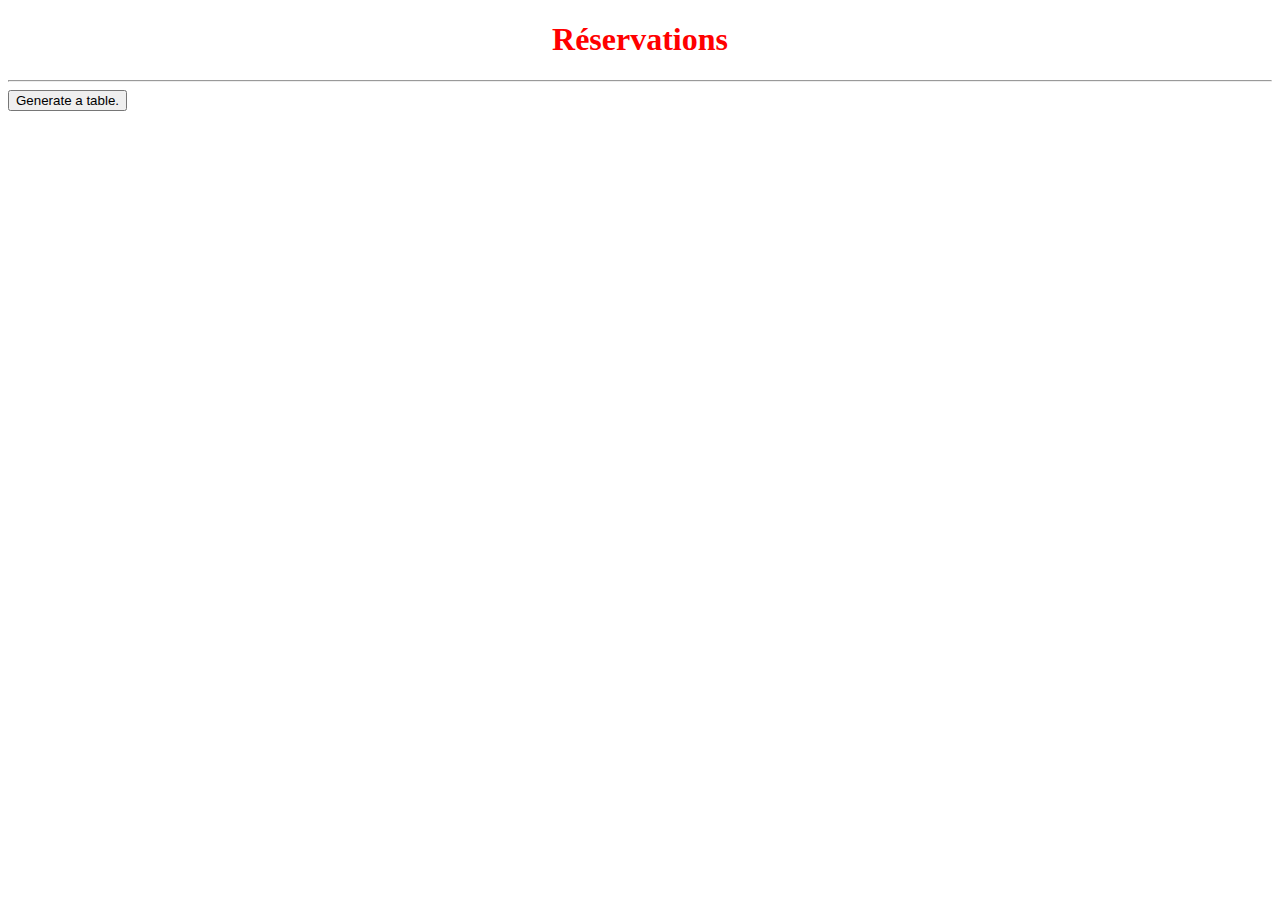
==== Index.html @ 1b17ab6e "Sauvegarde du Calendrier" ====
<!DOCTYPE html>
<html lang="fr">
<head>
    <meta charset="UTF-8">
    <meta http-equiv="X-UA-Compatible" content="IE=edge">
    <meta name="viewport" content="width=device-width, initial-scale=1.0">
    <title>Calendriers des Réservation</title>
    <link  href="styles.css" rel = "stylesheet">
</head>
<body id='body'>
    <h1 id="moisReserv">Réservations</h1>
    <hr>
    <input type="button" value="Generate a table." onclick="generationCalendrier()">
    <script src="tableau.js"></script>
</body>
</html>
---- styles.css ----
h1 {
    text-align: center;
}

table {
    border-collapse: collapse;
    border-spacing: 0;
    border: 1px solid red;
    text-align: center;
}

/* thead, tbody {
    border-bottom: 1px solid red;
} */

th, td {
    padding: 10px 20px;
    border: 1px solid #000;
    width: 20px;
    height: 20px;
}

th {
    background-color: aquamarine;
}

.horsMois{
    background-color: grey;
}

.moisEnCours{
    background-color: aquamarine;
}

#moisReserv{
    color:red;
}
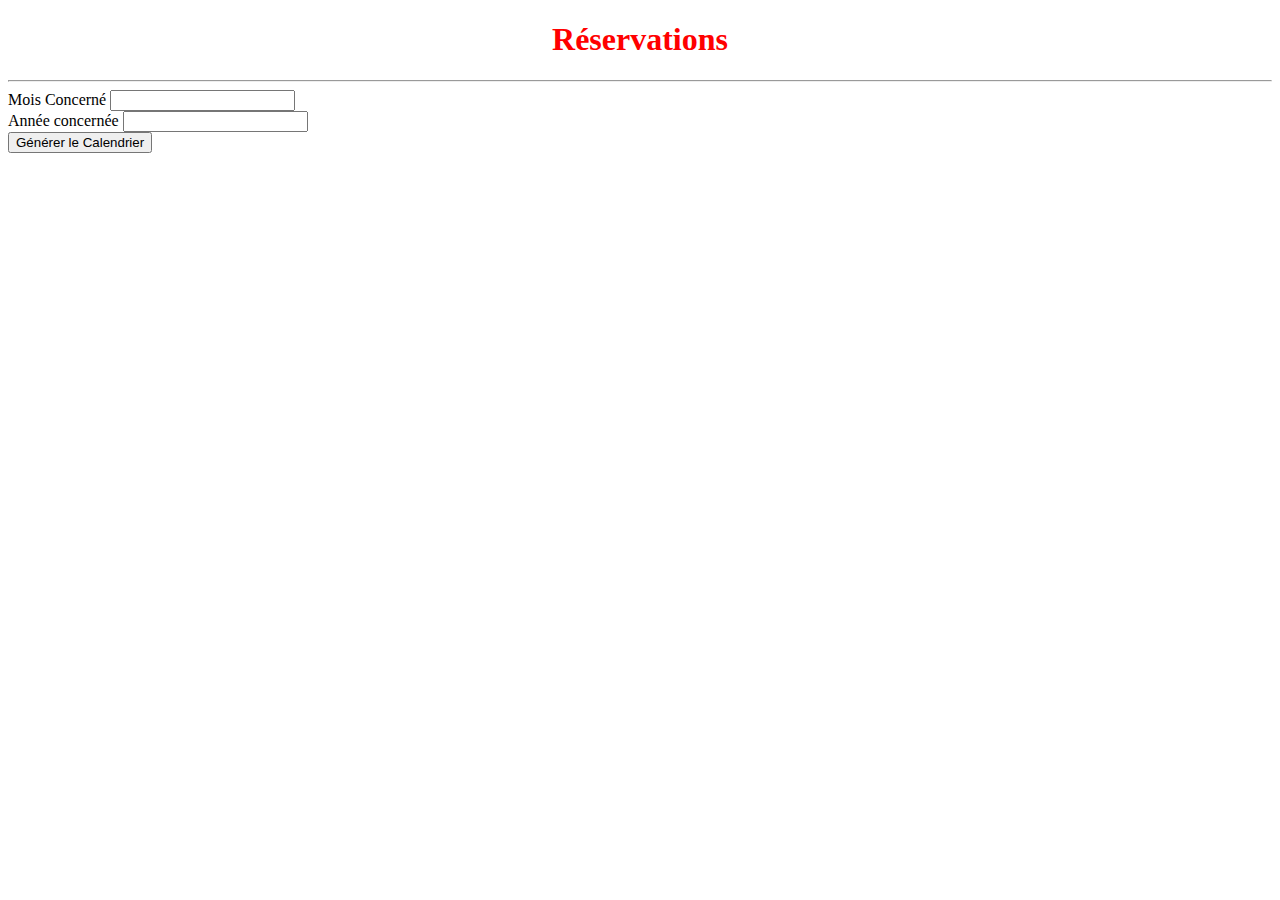
==== commit f8907633: "Ajout du formulaire sa saisie" ====
--- a/Index.html
+++ b/Index.html
@@ -10,7 +10,17 @@
 <body id='body'>
     <h1 id="moisReserv">Réservations</h1>
     <hr>
-    <input type="button" value="Generate a table." onclick="generationCalendrier()">
+    <form  action= "" method="get">
+        <div>
+        <label for = "moisConcerne">Mois Concerné</label>
+        <input type = "text"  id="moisConcerne" name="moisConcerne" >
+        </div>
+        <div>
+            <label for = "anneeConcenee">Année concernée</label>
+        <input type="text"  id="anneeConcernee" name="anneeConcernee">
+        </div>
+        <input type="button" value="Générer le Calendrier" onclick="generationCalendrier()">
+    </form>
     <script src="tableau.js"></script>
 </body>
 </html>--- a/styles.css
+++ b/styles.css
@@ -34,4 +34,8 @@
 
 #moisReserv{
     color:red;
+}
+
+.saisie{
+    width: 10px;
 }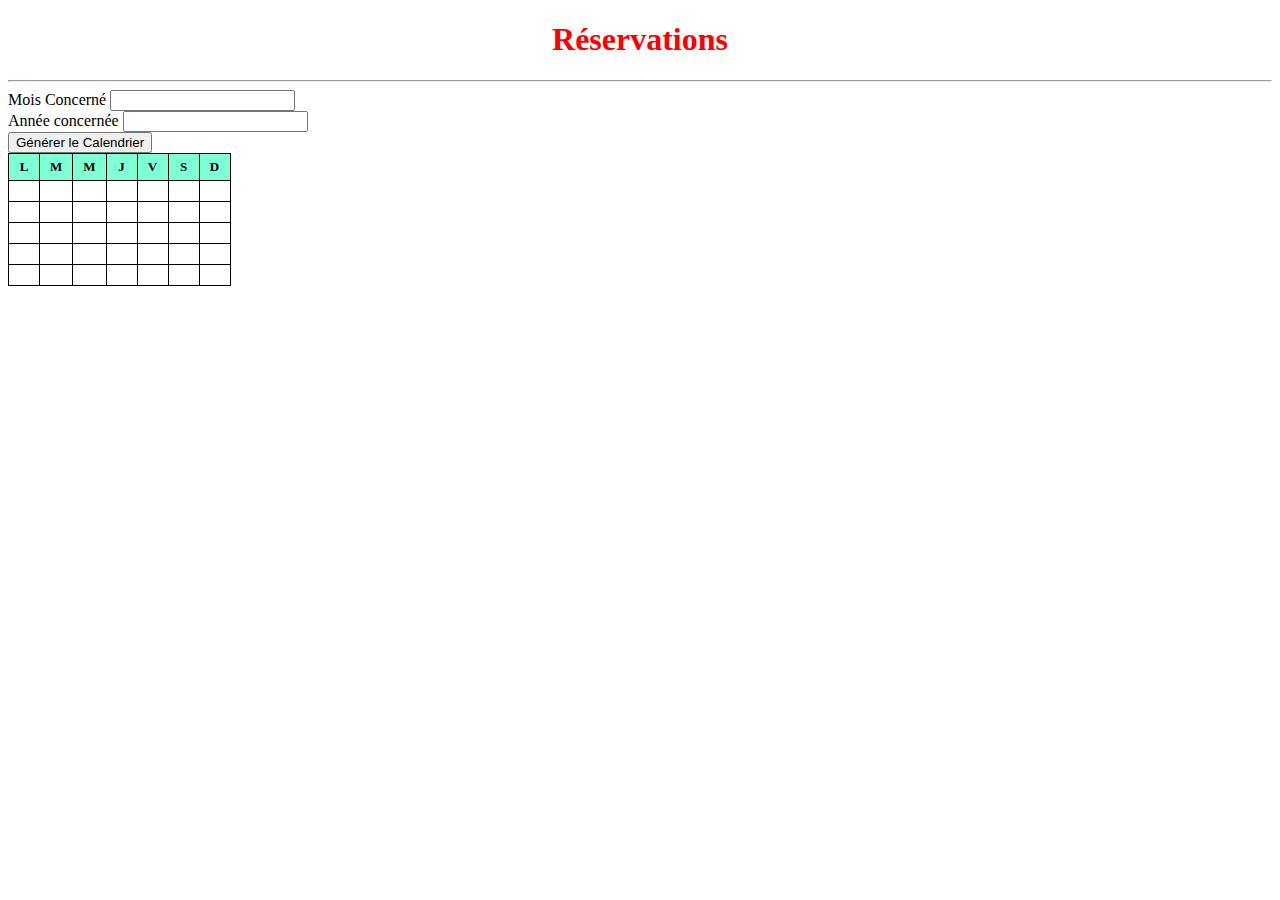
==== commit 0a5d8deb: "Modification du tableau et du fichier index" ====
--- a/Index.html
+++ b/Index.html
@@ -21,6 +21,66 @@
         </div>
         <input type="button" value="Générer le Calendrier" onclick="generationCalendrier()">
     </form>
+    <table>
+        <thead>
+            <th>L</th>
+            <th>M</th>
+            <th>M</th>
+            <th>J</th>
+            <th>V</th>
+            <th>S</th>
+            <th>D</th>
+            <tbody>
+                <tr>
+                    <td id = "00"> </td>
+                    <td id = "01"> </td>
+                    <td id = "02"> </td>
+                    <td id = "03"> </td>
+                    <td id = "04"> </td>
+                    <td id = "05"> </td>
+                    <td id = "06"> </td>
+                </tr>
+                <tr>
+                    <td id = "10"> </td>
+                    <td id = "11"> </td>
+                    <td id = "12"> </td>
+                    <td id = "13"> </td>
+                    <td id = "14"> </td>
+                    <td id = "15"> </td>
+                    <td id = "16"> </td>                    
+                </tr>
+                <tr>
+                    <td id = "20"> </td>
+                    <td id = "21"> </td>
+                    <td id = "22"> </td>
+                    <td id = "23"> </td>
+                    <td id = "24"> </td>
+                    <td id = "25"> </td>
+                    <td id = "26"> </td>
+                </tr>
+                <tr>
+                    <td id = "30"> </td>
+                    <td id = "31"> </td>
+                    <td id = "32"> </td>
+                    <td id = "33"> </td>
+                    <td id = "34"> </td>
+                    <td id = "35"> </td>
+                    <td id = "36"> </td>
+                </tr>
+                <tr>
+                    <td id = "40"> </td>
+                    <td id = "41"> </td>
+                    <td id = "42"> </td>
+                    <td id = "43"> </td>
+                    <td id = "44"> </td>
+                    <td id = "45"> </td>
+                    <td id = "46"> </td>
+                </tr>
+            </tbody>
+
+            
+        </thead>
+    </table>
     <script src="tableau.js"></script>
 </body>
 </html>--- a/styles.css
+++ b/styles.css
@@ -14,10 +14,11 @@
 } */
 
 th, td {
-    padding: 10px 20px;
+    padding: 5px 10px;
     border: 1px solid #000;
-    width: 20px;
-    height: 20px;
+    width: 10px;
+    height:10px;
+    font-size: small;
 }
 
 th {
@@ -25,11 +26,11 @@
 }
 
 .horsMois{
-    background-color: grey;
+    background-color: rgb(174, 210, 245);
 }
 
 .moisEnCours{
-    background-color: aquamarine;
+    background-color: rgb(244, 245, 241);
 }
 
 #moisReserv{
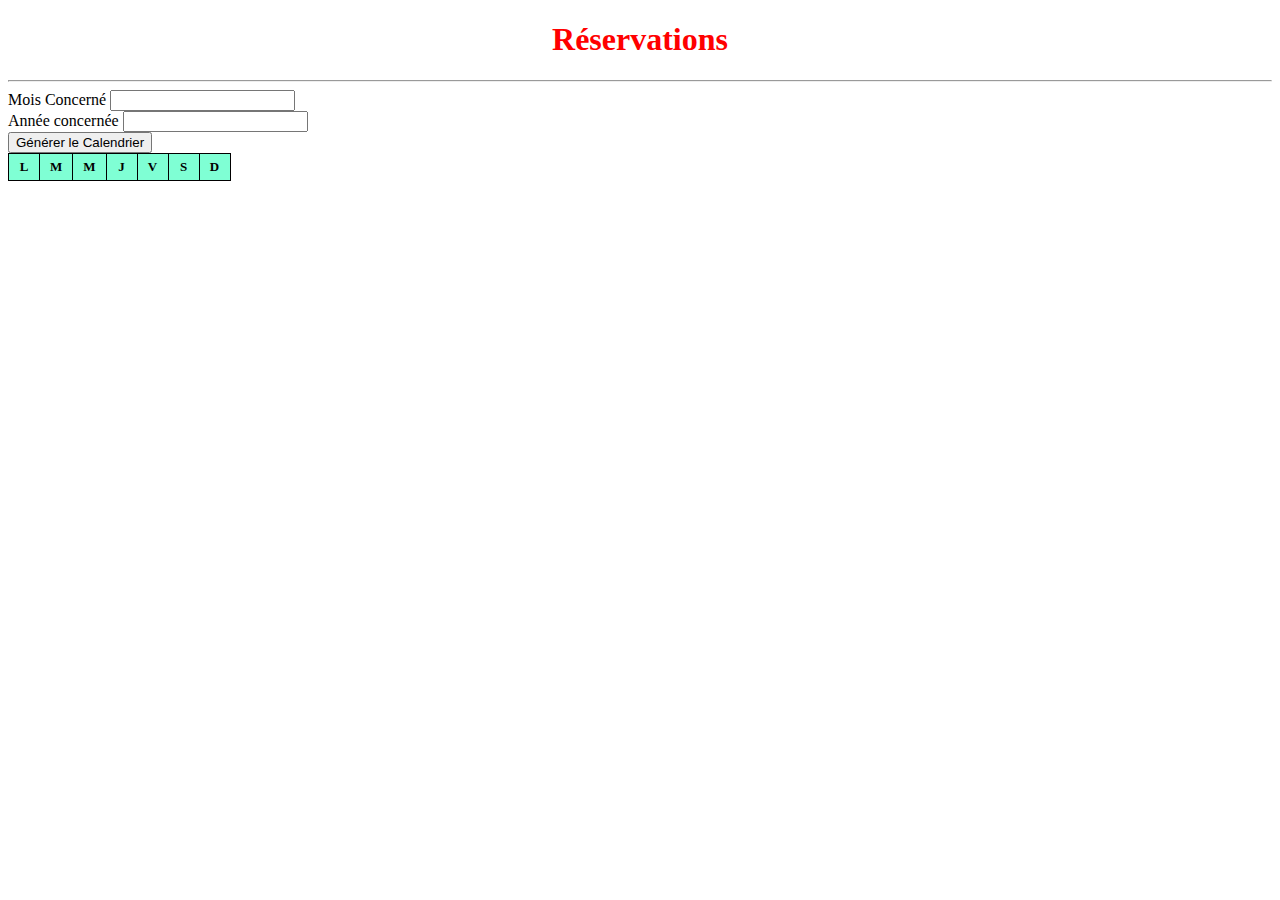
==== commit d9dc24cd: "Modification sur l'implémentation du calendrier" ====
--- a/Index.html
+++ b/Index.html
@@ -4,10 +4,10 @@
     <meta charset="UTF-8">
     <meta http-equiv="X-UA-Compatible" content="IE=edge">
     <meta name="viewport" content="width=device-width, initial-scale=1.0">
-    <title>Calendriers des Réservation</title>
-    <link  href="styles.css" rel = "stylesheet">
+    <title>Essai suppression tableau</title>
+    <link rel="stylesheet" href="styles.css">
 </head>
-<body id='body'>
+<body id="body">
     <h1 id="moisReserv">Réservations</h1>
     <hr>
     <form  action= "" method="get">
@@ -21,7 +21,7 @@
         </div>
         <input type="button" value="Générer le Calendrier" onclick="generationCalendrier()">
     </form>
-    <table>
+    <table id="calendrier">
         <thead>
             <th>L</th>
             <th>M</th>
@@ -30,57 +30,8 @@
             <th>V</th>
             <th>S</th>
             <th>D</th>
-            <tbody>
-                <tr>
-                    <td id = "00"> </td>
-                    <td id = "01"> </td>
-                    <td id = "02"> </td>
-                    <td id = "03"> </td>
-                    <td id = "04"> </td>
-                    <td id = "05"> </td>
-                    <td id = "06"> </td>
-                </tr>
-                <tr>
-                    <td id = "10"> </td>
-                    <td id = "11"> </td>
-                    <td id = "12"> </td>
-                    <td id = "13"> </td>
-                    <td id = "14"> </td>
-                    <td id = "15"> </td>
-                    <td id = "16"> </td>                    
-                </tr>
-                <tr>
-                    <td id = "20"> </td>
-                    <td id = "21"> </td>
-                    <td id = "22"> </td>
-                    <td id = "23"> </td>
-                    <td id = "24"> </td>
-                    <td id = "25"> </td>
-                    <td id = "26"> </td>
-                </tr>
-                <tr>
-                    <td id = "30"> </td>
-                    <td id = "31"> </td>
-                    <td id = "32"> </td>
-                    <td id = "33"> </td>
-                    <td id = "34"> </td>
-                    <td id = "35"> </td>
-                    <td id = "36"> </td>
-                </tr>
-                <tr>
-                    <td id = "40"> </td>
-                    <td id = "41"> </td>
-                    <td id = "42"> </td>
-                    <td id = "43"> </td>
-                    <td id = "44"> </td>
-                    <td id = "45"> </td>
-                    <td id = "46"> </td>
-                </tr>
-            </tbody>
-
-            
         </thead>
     </table>
-    <script src="tableau.js"></script>
+    <script src ="tableau.js"></script>
 </body>
 </html>--- a/styles.css
+++ b/styles.css
@@ -8,10 +8,6 @@
     border: 1px solid red;
     text-align: center;
 }
-
-/* thead, tbody {
-    border-bottom: 1px solid red;
-} */
 
 th, td {
     padding: 5px 10px;
@@ -25,12 +21,13 @@
     background-color: aquamarine;
 }
 
+
 .horsMois{
     background-color: rgb(174, 210, 245);
 }
 
 .moisEnCours{
-    background-color: rgb(244, 245, 241);
+    background-color: white;
 }
 
 #moisReserv{
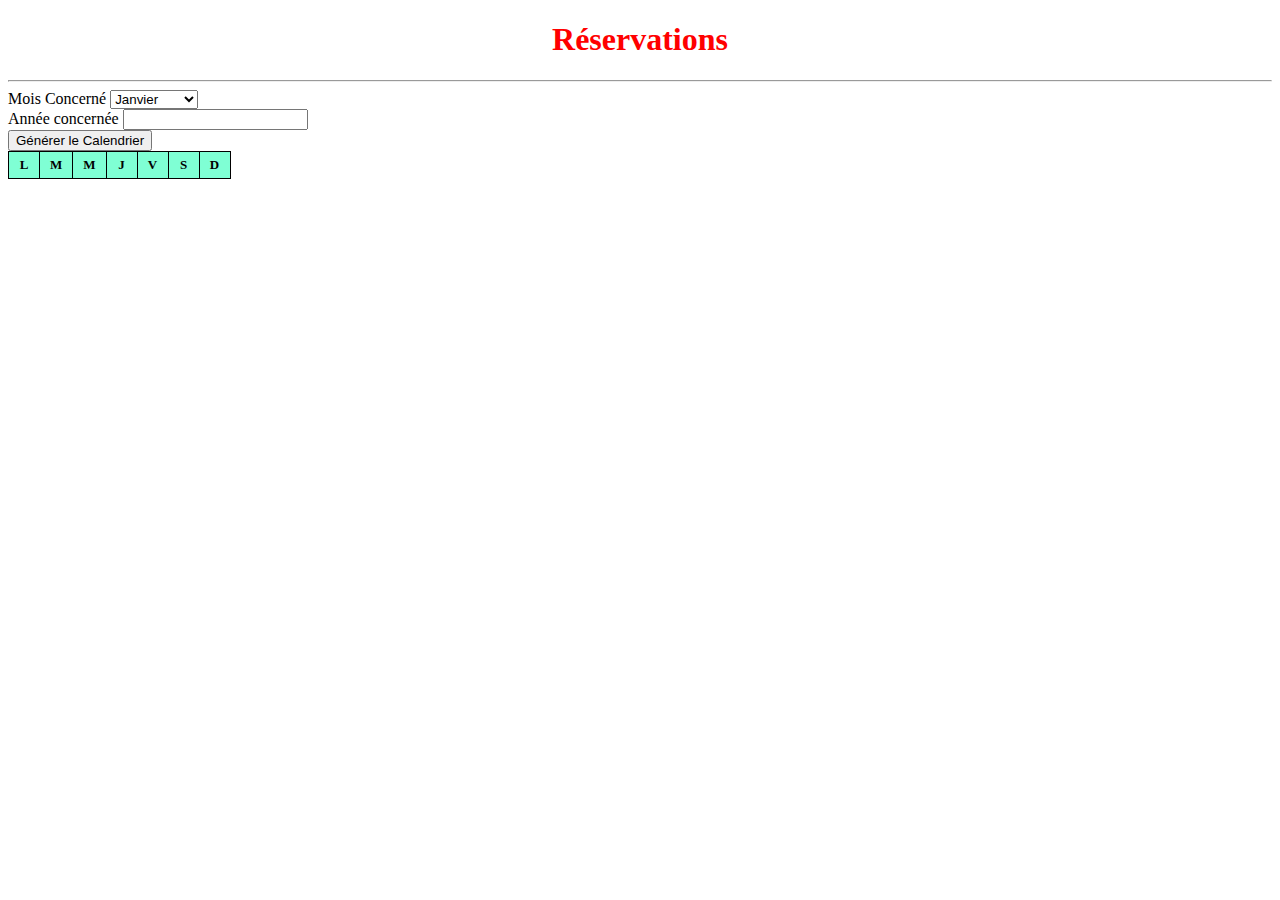
==== commit 54a496dd: "Modification de l'affectation des classes" ====
--- a/Index.html
+++ b/Index.html
@@ -12,15 +12,29 @@
     <hr>
     <form  action= "" method="get">
         <div>
-        <label for = "moisConcerne">Mois Concerné</label>
-        <input type = "text"  id="moisConcerne" name="moisConcerne" >
+            <label for = "moisConcerne">Mois Concerné</label>
+            <select name="moisConcerne" id="moisConcerne">
+                <option value="1">Janvier</option>
+                <option value="2">Février</option>
+                <option value="3">Mars</option>
+                <option value="4">Avril</option>
+                <option value="5">Mai</option>
+                <option value="6">Juin</option>
+                <option value="7">Juillet</option>
+                <option value="8">Août</option>
+                <option value="9">Septembre</option>
+                <option value="10">Octobre</option>
+                <option value="11">Novembre</option>
+                <option value="12">Décembre</option>
+            </select>
         </div>
         <div>
             <label for = "anneeConcenee">Année concernée</label>
-        <input type="text"  id="anneeConcernee" name="anneeConcernee">
+            <input type="text"  id="anneeConcernee" name="anneeConcernee">
         </div>
-        <input type="button" value="Générer le Calendrier" onclick="generationCalendrier()">
+            <input type="button" value="Générer le Calendrier" onclick="generationCalendrier()">
     </form>
+    <!-- Création de l'entete du calendrier' -->
     <table id="calendrier">
         <thead>
             <th>L</th>
